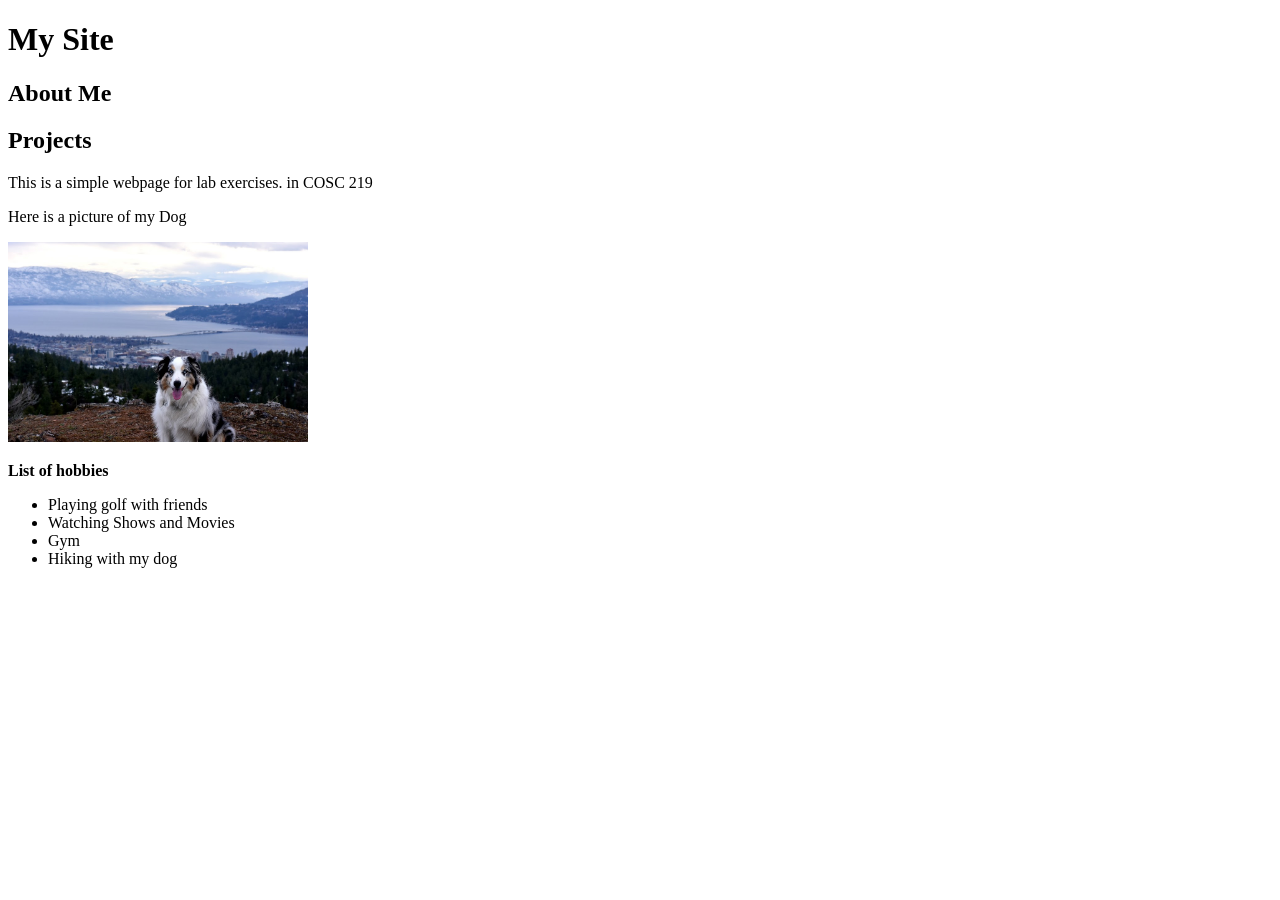
==== index.html @ 93ace869 "navigation tabs added to all pages" ====
<!DOCTYPE html>
<html lang="en">
<head>
    <meta charset="UTF-8">
    <meta name="viewport" content="width=device-width, initial-scale=1.0">
    <title>Liam's Page</title>
</head>
<body>
    <h1>My Site</h1>
    <h2>About Me</h2>
    <h2>Projects</h2>
    <p>This is a simple webpage for lab exercises. in COSC 219</p>
    <p>Here is a picture of my Dog</p>
    <img src="/images/dog.jpg" alt="A Picture of my Dog" width="300">
    <p><strong>List of hobbies</strong></p>
    <ul>
        <li>Playing golf with friends</li>
        <li>Watching Shows and Movies</li>
        <li>Gym</li>
        <li>Hiking with my dog</li>

</body>
</html>
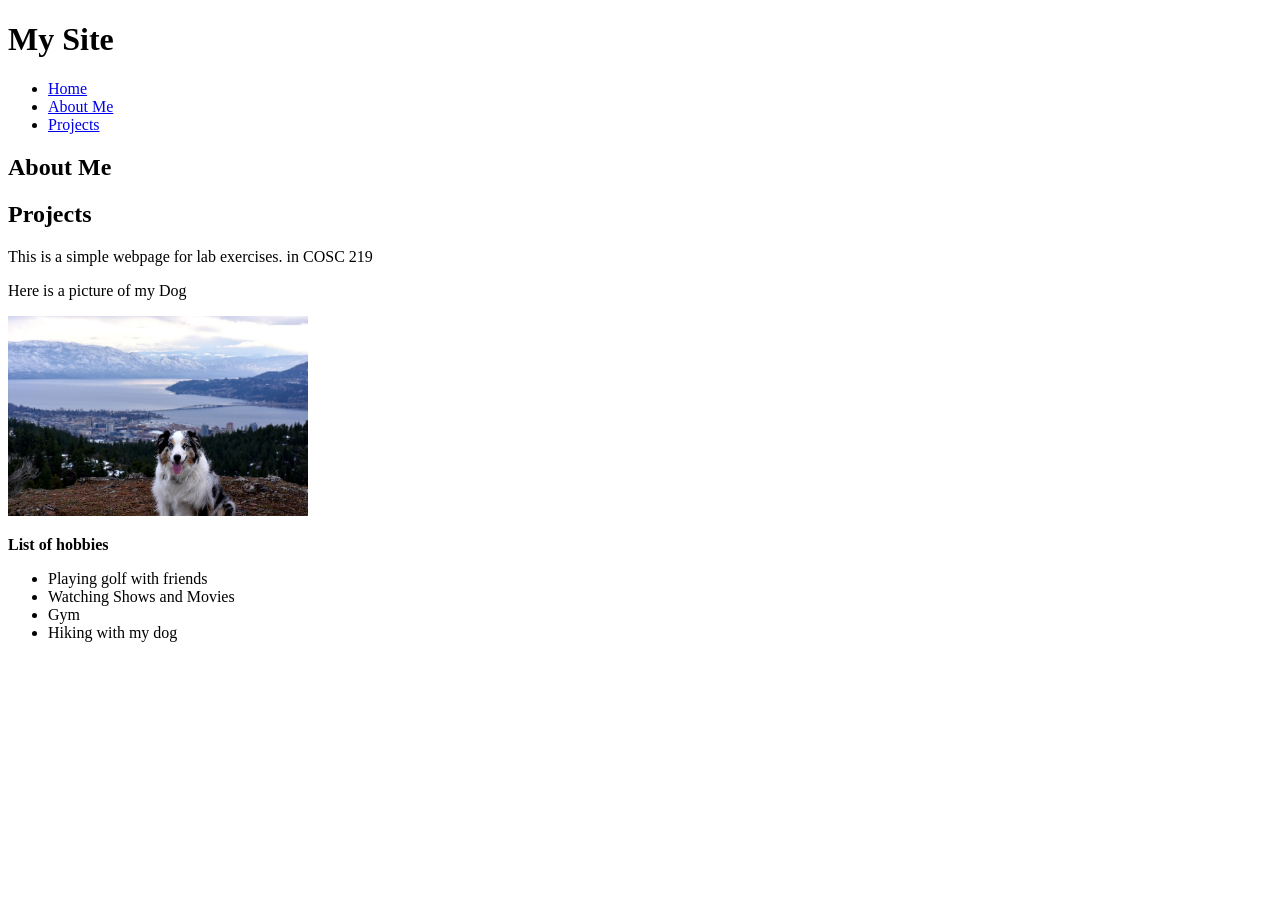
==== commit e7552ba1: "added table" ====
--- a/index.html
+++ b/index.html
@@ -7,6 +7,12 @@
 </head>
 <body>
     <h1>My Site</h1>
+    <nav>
+        <ul>
+            <li><a href="index.html">Home</a></li>
+            <li><a href="about.html">About Me</a></li>
+            <li><a href="projects.html">Projects</a></li>
+        </ul>
     <h2>About Me</h2>
     <h2>Projects</h2>
     <p>This is a simple webpage for lab exercises. in COSC 219</p>
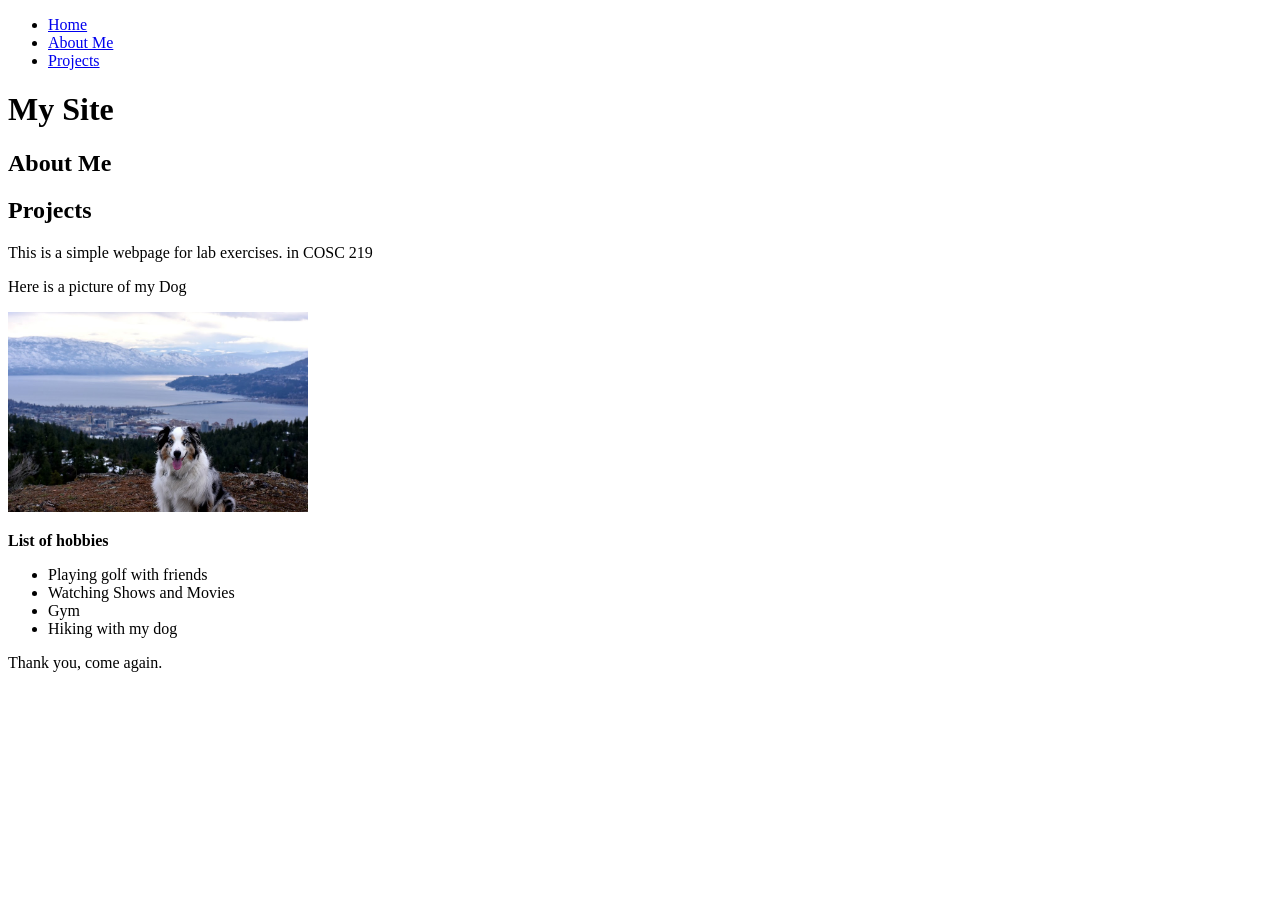
==== commit 6ead16cf: "fixed formatting due to table not displaying correctly. README AI Declaration updated to reflect usa" ====
--- a/index.html
+++ b/index.html
@@ -1,29 +1,43 @@
 <!DOCTYPE html>
 <html lang="en">
+
 <head>
     <meta charset="UTF-8">
     <meta name="viewport" content="width=device-width, initial-scale=1.0">
     <title>Liam's Page</title>
 </head>
+
 <body>
-    <h1>My Site</h1>
-    <nav>
+    <header>
+        <nav>
+            <ul>
+                <li><a href="index.html">Home</a></li>
+                <li><a href="about.html">About Me</a></li>
+                <li><a href="projects.html">Projects</a></li>
+            </ul>
+
+    </header>
+    <main>
+
+
+        <h1>My Site</h1>
+        <h2>About Me</h2>
+        <h2>Projects</h2>
+        <p>This is a simple webpage for lab exercises. in COSC 219</p>
+        <p>Here is a picture of my Dog</p>
+        <img src="https://lommcdonald.github.io/cosc219-site/images/dog.jpg" alt="A Picture of my Dog" width="300">
+        <p><strong>List of hobbies</strong></p>
         <ul>
-            <li><a href="index.html">Home</a></li>
-            <li><a href="about.html">About Me</a></li>
-            <li><a href="projects.html">Projects</a></li>
-        </ul>
-    <h2>About Me</h2>
-    <h2>Projects</h2>
-    <p>This is a simple webpage for lab exercises. in COSC 219</p>
-    <p>Here is a picture of my Dog</p>
-    <img src="/images/dog.jpg" alt="A Picture of my Dog" width="300">
-    <p><strong>List of hobbies</strong></p>
-    <ul>
-        <li>Playing golf with friends</li>
-        <li>Watching Shows and Movies</li>
-        <li>Gym</li>
-        <li>Hiking with my dog</li>
+            <li>Playing golf with friends</li>
+            <li>Watching Shows and Movies</li>
+            <li>Gym</li>
+            <li>Hiking with my dog</li>
 
+
+    </main>
+    <footer>
+        <p>Thank you, come again.</p>
+    </footer>
 </body>
+
 </html>
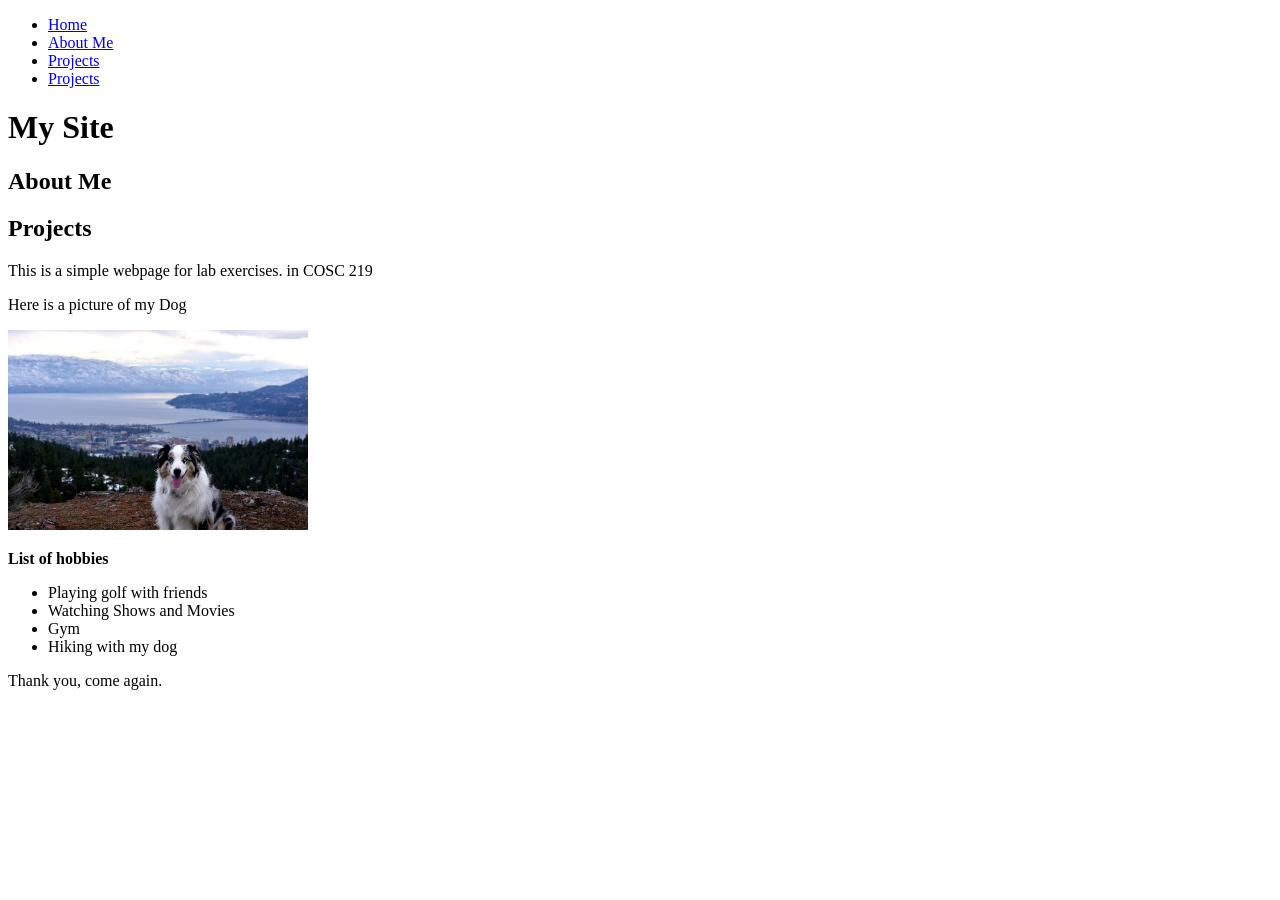
==== commit 217243be: "Contact form added" ====
--- a/index.html
+++ b/index.html
@@ -14,6 +14,7 @@
                 <li><a href="index.html">Home</a></li>
                 <li><a href="about.html">About Me</a></li>
                 <li><a href="projects.html">Projects</a></li>
+                <li><a href="contact.html">Projects</a></li>
             </ul>
 
     </header>
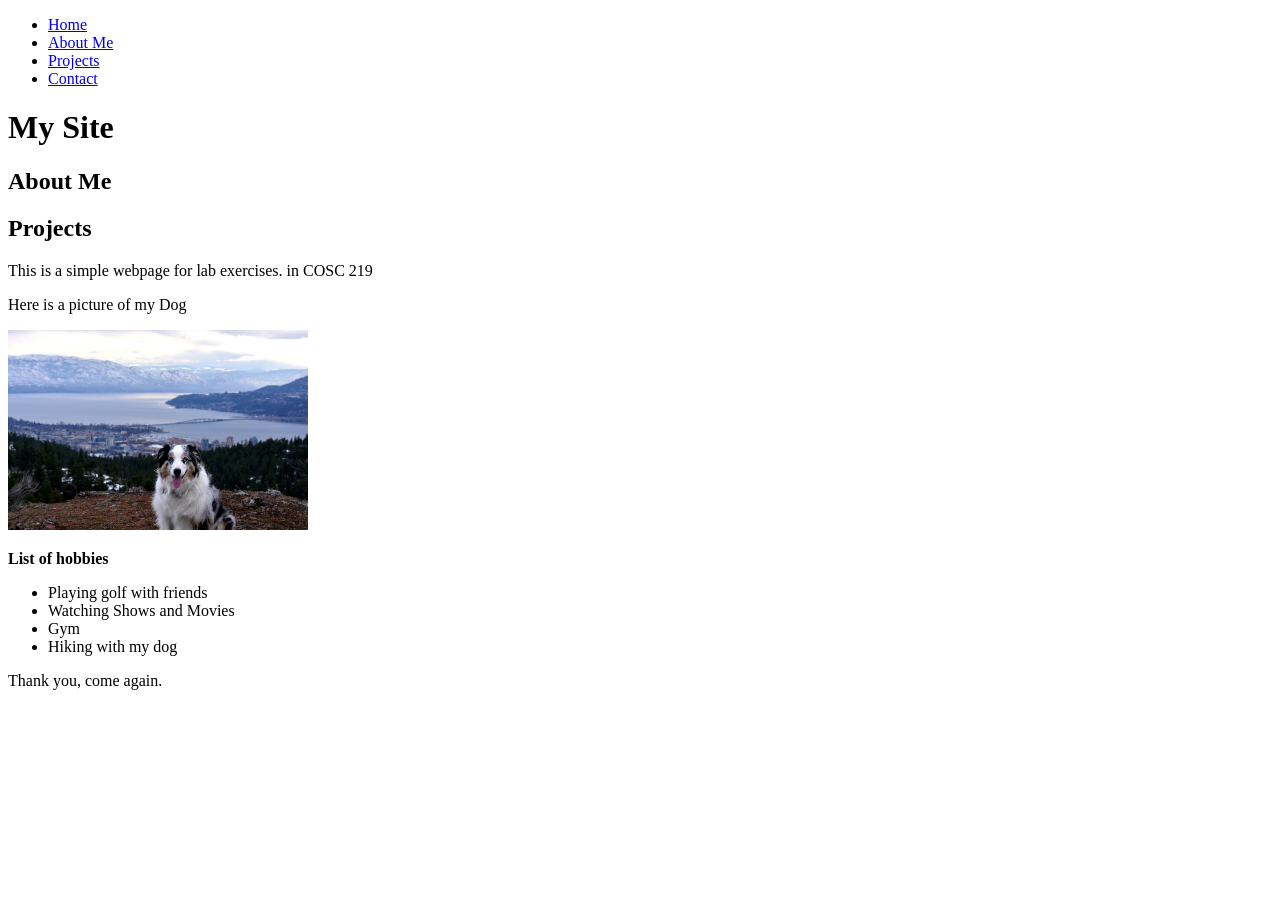
==== commit 92943543: "main width and styling nav links" ====
--- a/index.html
+++ b/index.html
@@ -14,7 +14,7 @@
                 <li><a href="index.html">Home</a></li>
                 <li><a href="about.html">About Me</a></li>
                 <li><a href="projects.html">Projects</a></li>
-                <li><a href="contact.html">Projects</a></li>
+                <li><a href="contact.html">Contact</a></li>
             </ul>
 
     </header>
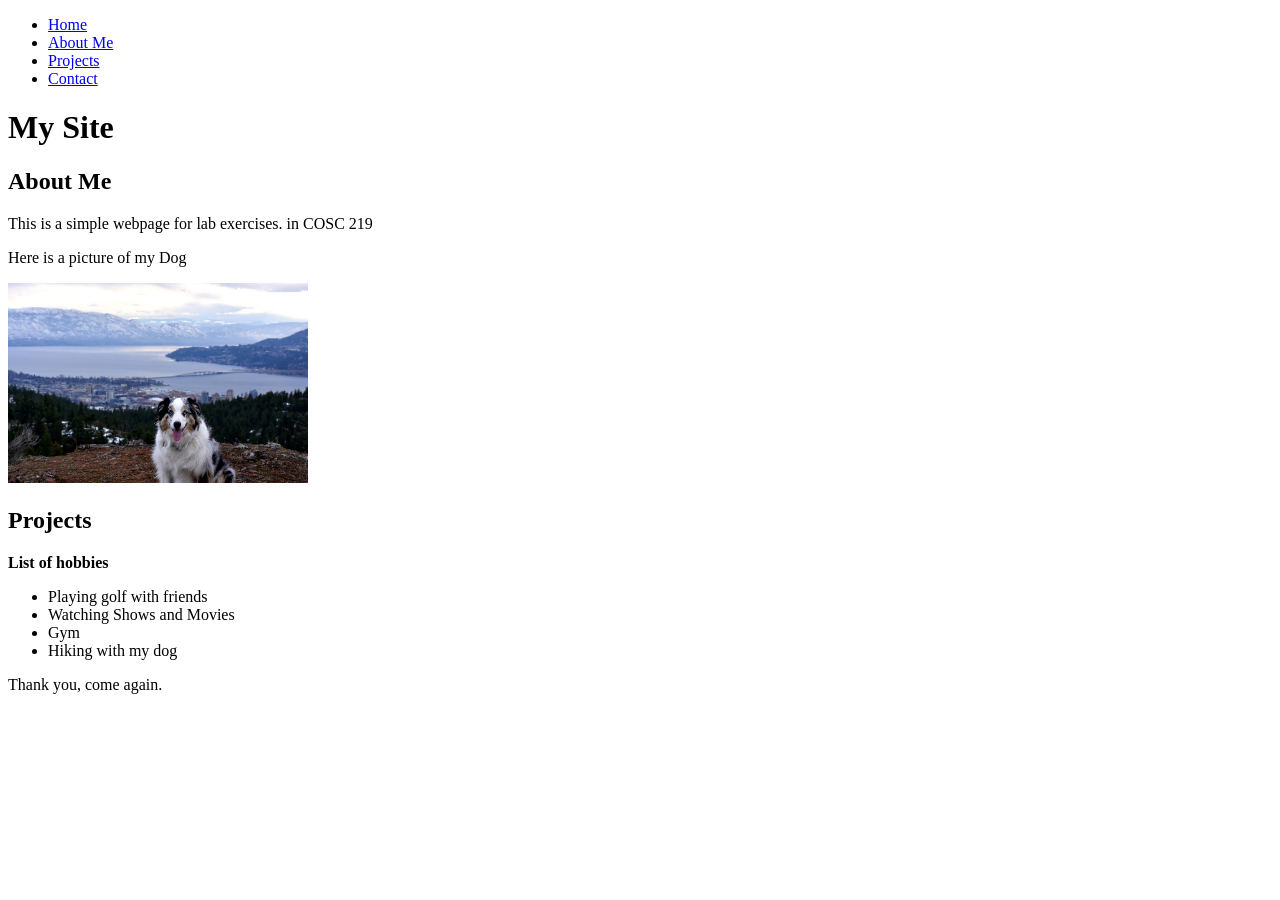
==== commit 6eb0ff0d: "few changes, catching back up... my bad" ====
--- a/index.html
+++ b/index.html
@@ -22,21 +22,28 @@
 
 
         <h1>My Site</h1>
-        <h2>About Me</h2>
-        <h2>Projects</h2>
-        <p>This is a simple webpage for lab exercises. in COSC 219</p>
-        <p>Here is a picture of my Dog</p>
-        <img src="https://lommcdonald.github.io/cosc219-site/images/dog.jpg" alt="A Picture of my Dog" width="300">
-        <p><strong>List of hobbies</strong></p>
-        <ul>
-            <li>Playing golf with friends</li>
-            <li>Watching Shows and Movies</li>
-            <li>Gym</li>
-            <li>Hiking with my dog</li>
+        <div class="page-layout">
+            <section>
+                <h2>About Me</h2>
+                <p>This is a simple webpage for lab exercises. in COSC 219</p>
+                <p>Here is a picture of my Dog</p>
+                <img src="https://lommcdonald.github.io/cosc219-site/images/dog.jpg" alt="A Picture of my Dog"
+                    width="300">
+            </section>
 
-
+            <section>
+                <h2>Projects</h2>
+                <p><strong>List of hobbies</strong></p>
+                <ul>
+                    <li>Playing golf with friends</li>
+                    <li>Watching Shows and Movies</li>
+                    <li>Gym</li>
+                    <li>Hiking with my dog</li>
+                </ul>
+            </section>
+        </div>
     </main>
-    <footer>
+    <footer class="site-footer">
         <p>Thank you, come again.</p>
     </footer>
 </body>
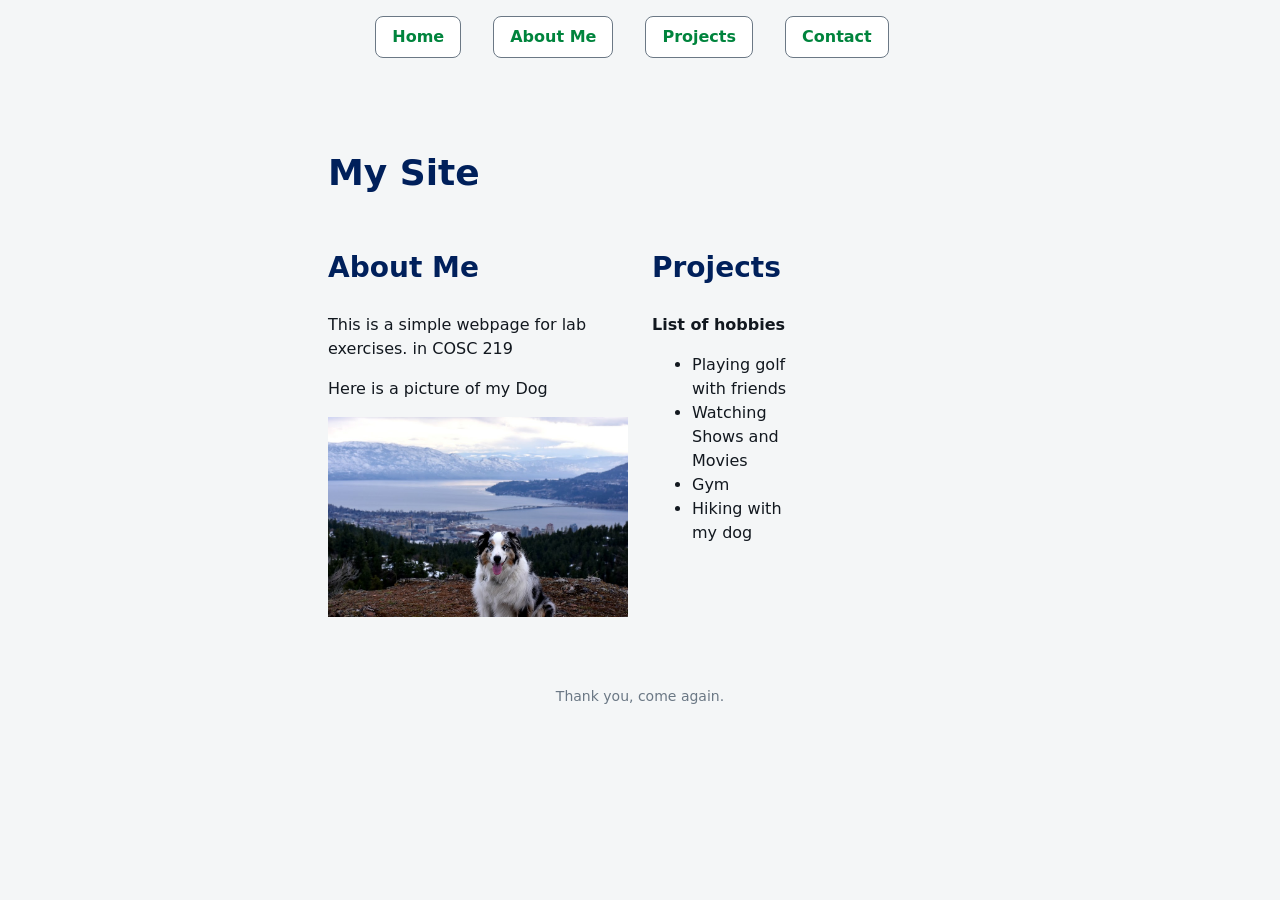
==== commit 8b460fd0: "old lab fixes" ====
--- a/index.html
+++ b/index.html
@@ -5,6 +5,7 @@
     <meta charset="UTF-8">
     <meta name="viewport" content="width=device-width, initial-scale=1.0">
     <title>Liam's Page</title>
+    <link rel="stylesheet" href="style.css">
 </head>
 
 <body>
--- a/style.css
+++ b/style.css
@@ -0,0 +1,182 @@
+*,
+*::before,
+*::after {
+    box-sizing: border-box;
+}
+
+:root {
+    --brand: #00205B;
+    --brand-accent: #00843D;
+    --ink: #12181F;
+    --muted: #6B7885;
+    --space: 1.5rem;
+    --bg-color: #F4F6F7;
+}
+
+body {
+    font-family: system-ui, -apple-system, sans-serif;
+    line-height: 1.5;
+    color: var(--ink);
+    background-color: var(--bg-color);
+    margin: 0;
+
+    overflow-x: hidden;
+}
+
+h1,
+h2,
+h3 {
+    color: var(--brand);
+}
+
+h1 {
+    font-size: 2.25rem;
+}
+
+h2 {
+    font-size: 1.75rem;
+}
+
+h3 {
+    font-size: 1.25rem;
+}
+
+
+
+main {
+    max-width: 42rem;
+    margin: 0 auto;
+    padding: var(--space);
+}
+
+nav a {
+    color: var(--brand-accent);
+    text-decoration: none;
+    font-weight: bold;
+    display: inline-block;
+    padding: 0.5rem 1rem;
+    background-color: white;
+    border: 1px solid var(--muted);
+    border-radius: 8px;
+}
+
+nav ul {
+    list-style: none;
+    padding: 0;
+    text-align: center;
+    display: flex;
+    justify-content: center;
+    align-items: wrap;
+    flex-wrap: wrap;
+    gap: 1rem;
+
+
+}
+
+nav a {
+    color: var(--brand-accent);
+    text-decoration: none;
+    font-weight: bold;
+    display: inline-block;
+    margin: 0 1rem var(--space) 0;
+    padding: 0.5rem 1rem;
+    border: 1px solid var(--muted);
+    border-radius: 8px;
+}
+
+.site-footer {
+    color: var(--muted);
+    font-size: 0.875rem;
+    text-align: center;
+    padding: var(--space);
+}
+
+.card {
+
+    border: 1px solid var(--muted);
+    border-radius: 6px;
+    padding: var(--space);
+    margin-bottom: var(--space);
+}
+
+.cards {
+    display: grid;
+    grid-template-columns: repeat(auto-fit, minmax(250, 1fr));
+    gap: var(--space);
+    margin-top: var(--space);
+}
+
+input[type="text"],
+input[type="email"],
+select,
+textarea {
+    width: 100%;
+    padding: 0.5rem;
+    margin-top: 0.25rem;
+    margin-bottom: var(--space);
+    border: 1px solid var(--muted);
+    border-radius: 4px;
+    font-family: inherit;
+}
+
+
+
+a:hover,
+button:hover {
+    color: var(--ink);
+}
+
+a:focus,
+input:focus,
+select:focus,
+textarea:focus,
+button:focus {
+    outline: 3px solid var(--brand-accent);
+    outline-offset: 2px;
+}
+
+button[type="submit"] {
+    background-color: var(--brand);
+    color: white;
+    padding: 0.75rem 1.5rem;
+    border: none;
+    border-radius: 4px;
+    font-size: 1rem;
+    cursor: pointer;
+    display: inline-block;
+    margin-top: 1rem;
+}
+
+table {
+    width: 100%;
+    border-collapse: collapse;
+    margin-top: var(--space);
+    background-color: #F4F6F7;
+}
+
+th,
+td {
+    border: 1px solid var(--muted);
+    padding: 0.5rem;
+    text-align: left;
+}
+
+/*Lab3 page layout
+*/
+.page-layout {
+    display: grid;
+    grid-template-columns: 1fr;
+    gap: var(--space);
+}
+
+@media (min-width: 38rem) {
+    .page-layout {
+        grid-template-columns: 1fr 1fr;
+    }
+}
+
+@media (min-width: 58rem) {
+    .page-layout {
+        grid-template-columns: 1fr 1fr 1fr;
+    }
+}
